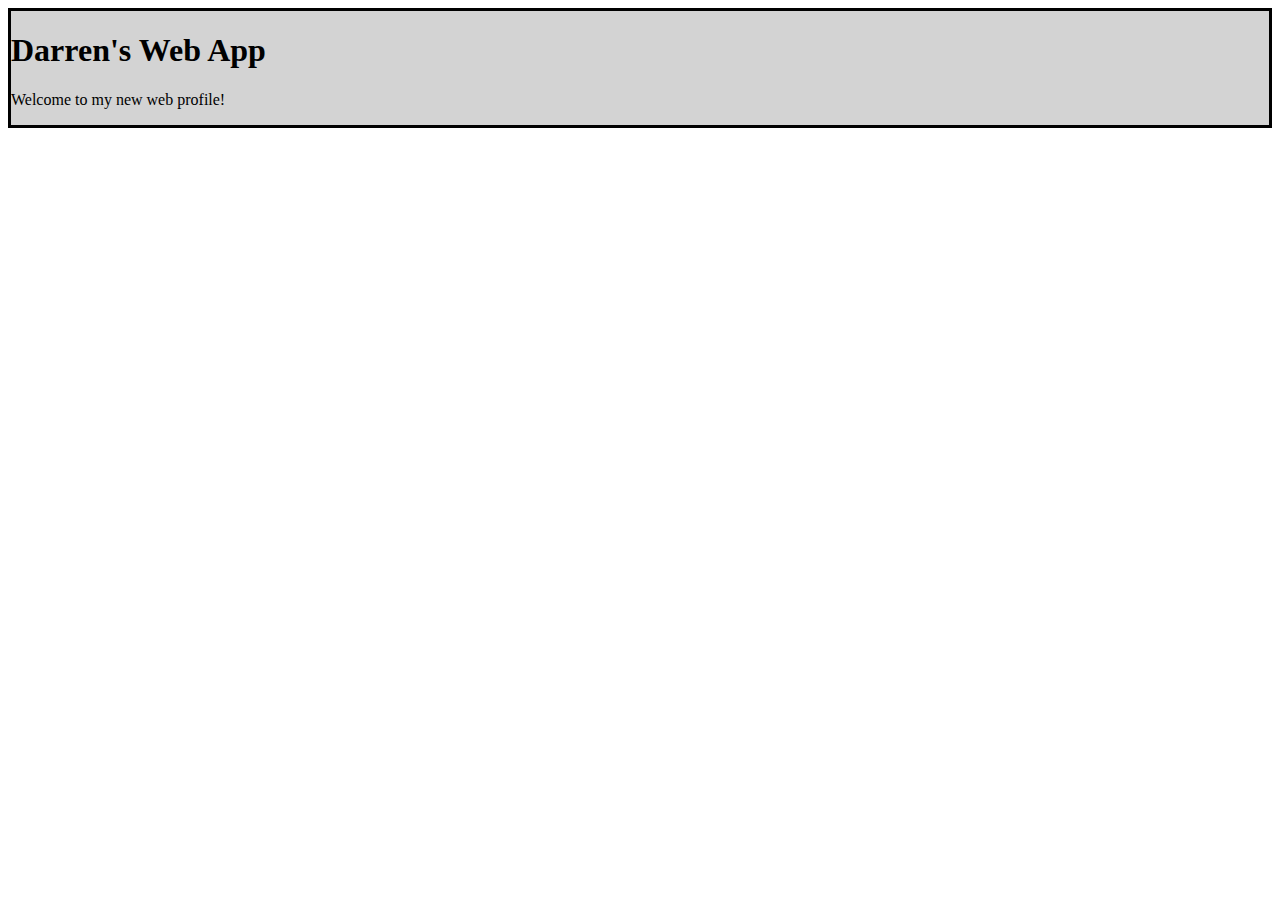
==== index.html @ 8efb666d "Init commit. Added html file and folders." ====
<!DOCTYPE html>
<html lang="en">
<head>
  <meta charset="UTF-8">
  <meta name="keywords" content="search terms" />
  <meta name="viewport" content="width=device-width, initial-scale=1.0" />
  <meta name="description" content="This is the site description for search engines." />
  <meta name="author" content="Darren Ross" />

  <link rel="stylesheet" type="text/css" href="css/style.css" />

  <style>
    div{
      border:solid;
    }
  </style>
  
  <title>Document</title>

</head>
<body>
  <div class="container-fluid" style="background-color: lightgrey">
    <h1>Darren's Web App</h1>
    <p>Welcome to my new web profile!</p>
  </div>  
</body>
</html>
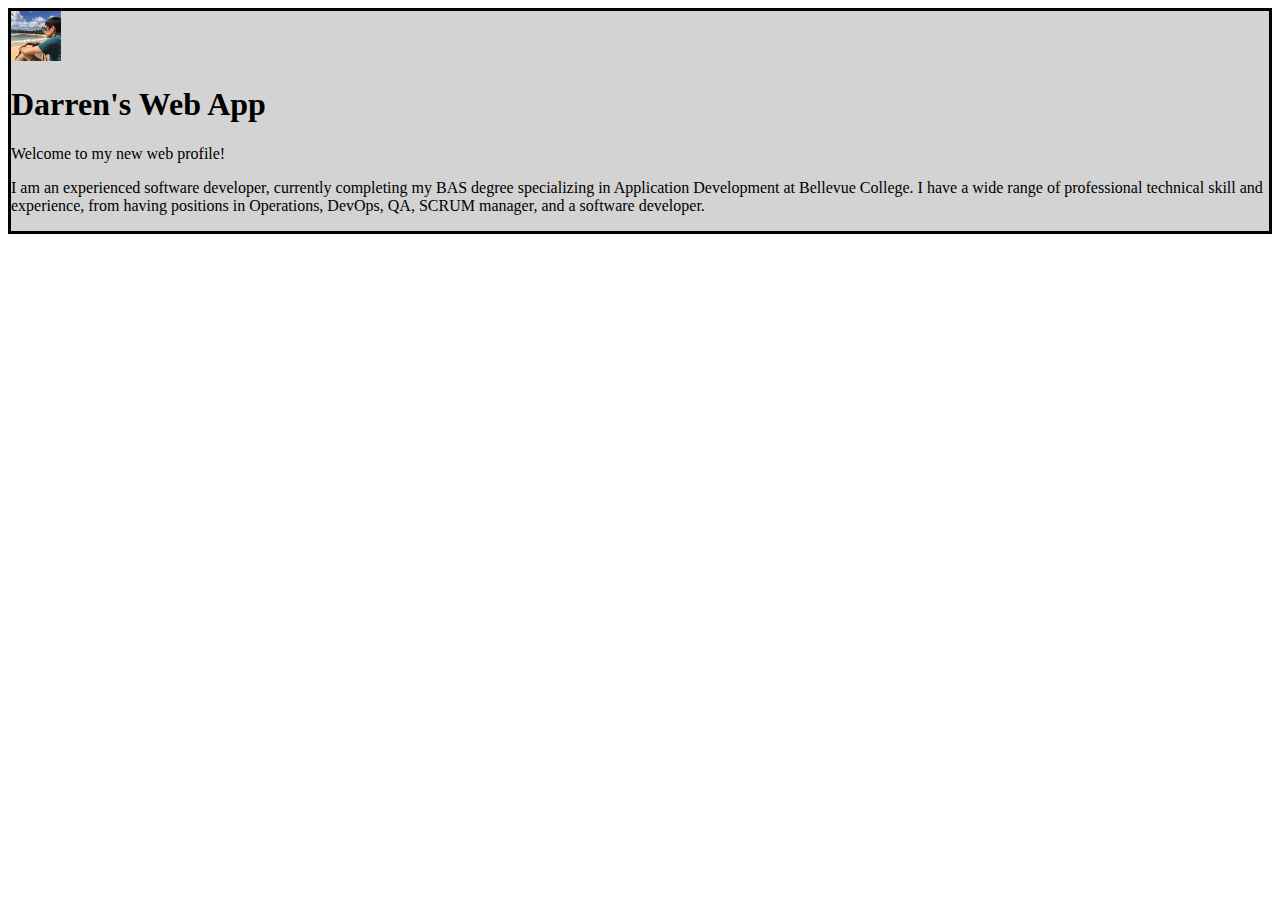
==== commit f73eaa67: "Added css and image files." ====
--- a/index.html
+++ b/index.html
@@ -8,20 +8,21 @@
   <meta name="author" content="Darren Ross" />
 
   <link rel="stylesheet" type="text/css" href="css/style.css" />
-
-  <style>
-    div{
-      border:solid;
-    }
-  </style>
   
-  <title>Document</title>
+  <title>Darren Ross</title>
 
 </head>
 <body>
-  <div class="container-fluid" style="background-color: lightgrey">
+  <div class="container-fluid" style="background-color: lightgrey"; font>
+    <img src="img/profilepicture.jpg" alt="Profile Picture" width="50" height="50">
     <h1>Darren's Web App</h1>
     <p>Welcome to my new web profile!</p>
+    <p>
+      I am an experienced software developer, currently completing my BAS degree specializing in 
+      Application Development at Bellevue College. I have a wide range of professional technical
+      skill and experience, from having positions in Operations, DevOps, QA, SCRUM manager, and
+      a software developer. 
+    </p>
   </div>  
 </body>
 </html>--- a/css/style.css
+++ b/css/style.css
@@ -0,0 +1,3 @@
+div{
+  border:solid;
+}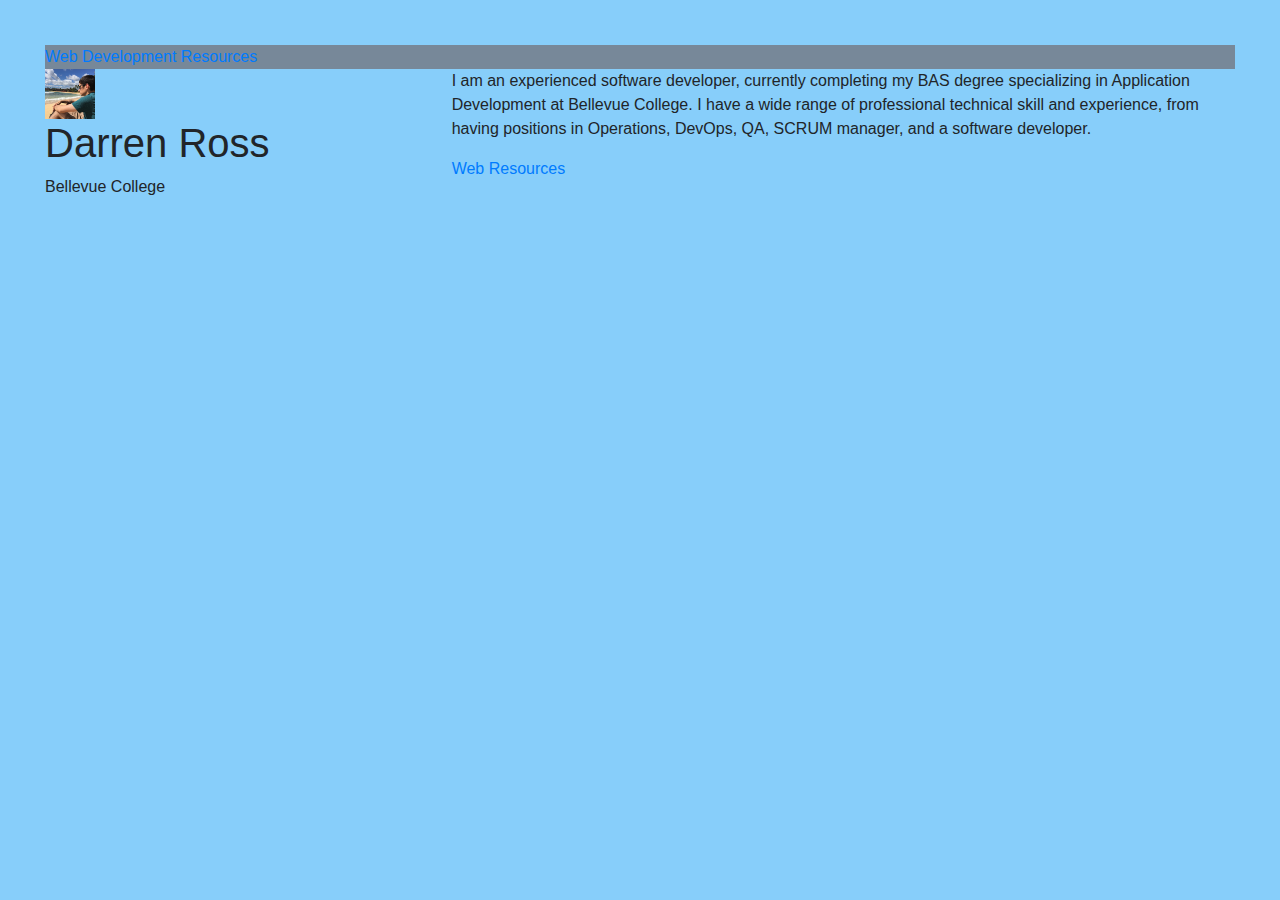
==== commit 5f8e34d6: "HW2 I think is done." ====
--- a/index.html
+++ b/index.html
@@ -4,25 +4,46 @@
   <meta charset="UTF-8">
   <meta name="keywords" content="search terms" />
   <meta name="viewport" content="width=device-width, initial-scale=1.0" />
+  <meta name="HW2" content="Web App" />
   <meta name="description" content="This is the site description for search engines." />
   <meta name="author" content="Darren Ross" />
+
+  <link rel="stylesheet" href="https://maxcdn.bootstrapcdn.com/bootstrap/4.0.0/css/bootstrap.min.css" integrity="sha384-Gn5384xqQ1aoWXA+058RXPxPg6fy4IWvTNh0E263XmFcJlSAwiGgFAW/dAiS6JXm" crossorigin="anonymous">
+    <script src="https://code.jquery.com/jquery-3.2.1.slim.min.js" integrity="sha384-KJ3o2DKtIkvYIK3UENzmM7KCkRr/rE9/Qpg6aAZGJwFDMVNA/GpGFF93hXpG5KkN" crossorigin="anonymous"></script>
+    <script src="https://cdnjs.cloudflare.com/ajax/libs/popper.js/1.12.9/umd/popper.min.js" integrity="sha384-ApNbgh9B+Y1QKtv3Rn7W3mgPxhU9K/ScQsAP7hUibX39j7fakFPskvXusvfa0b4Q" crossorigin="anonymous"></script>
+    <script src="https://maxcdn.bootstrapcdn.com/bootstrap/4.0.0/js/bootstrap.min.js" integrity="sha384-JZR6Spejh4U02d8jOt6vLEHfe/JQGiRRSQQxSfFWpi1MquVdAyjUar5+76PVCmYl" crossorigin="anonymous"></script>
 
   <link rel="stylesheet" type="text/css" href="css/style.css" />
   
   <title>Darren Ross</title>
 
 </head>
+<div data-role="header" data-theme="a" style="background:lightslategray;">
+<a href="html/resources.html" style="align-content: center;">Web Development Resources</a></div>
 <body>
-  <div class="container-fluid" style="background-color: lightgrey"; font>
-    <img src="img/profilepicture.jpg" alt="Profile Picture" width="50" height="50">
-    <h1>Darren's Web App</h1>
-    <p>Welcome to my new web profile!</p>
-    <p>
-      I am an experienced software developer, currently completing my BAS degree specializing in 
-      Application Development at Bellevue College. I have a wide range of professional technical
-      skill and experience, from having positions in Operations, DevOps, QA, SCRUM manager, and
-      a software developer. 
-    </p>
-  </div>  
+  <!-- <div class="container-fluid"><br /><br />
+    <div data-role="header" data-theme='a' style="background: lightslategray;">
+    </div> -->
+
+    <div class="row">
+      <div class="col-lg-4">
+          <img src="img/profilepicture.jpg" alt="Profile Picture" width="50" height="50">
+          <h1>Darren Ross</h1>
+          <p>Bellevue College</p>
+          <br />
+        </div>
+        <div class="col-lg-8">
+          <p>
+            I am an experienced software developer, currently completing my BAS degree specializing in 
+            Application Development at Bellevue College. I have a wide range of professional technical
+            skill and experience, from having positions in Operations, DevOps, QA, SCRUM manager, and
+            a software developer. 
+          </p>
+          <p>
+            <a href="html/webresources.html">Web Resources</a>
+          </p>
+        </div>
+      </div>
+    </div>  
 </body>
 </html>--- a/css/style.css
+++ b/css/style.css
@@ -1,3 +1,14 @@
-div{
-  border:solid;
-}+body {
+  margin: 45px;
+  font-family: sans-serif;
+  font-size: 100%;
+  background-color: lightskyblue;
+  
+}
+
+h2 {
+ text-align: center;
+ color: midnightblue;
+ background-color:lightslategrey;
+}
+
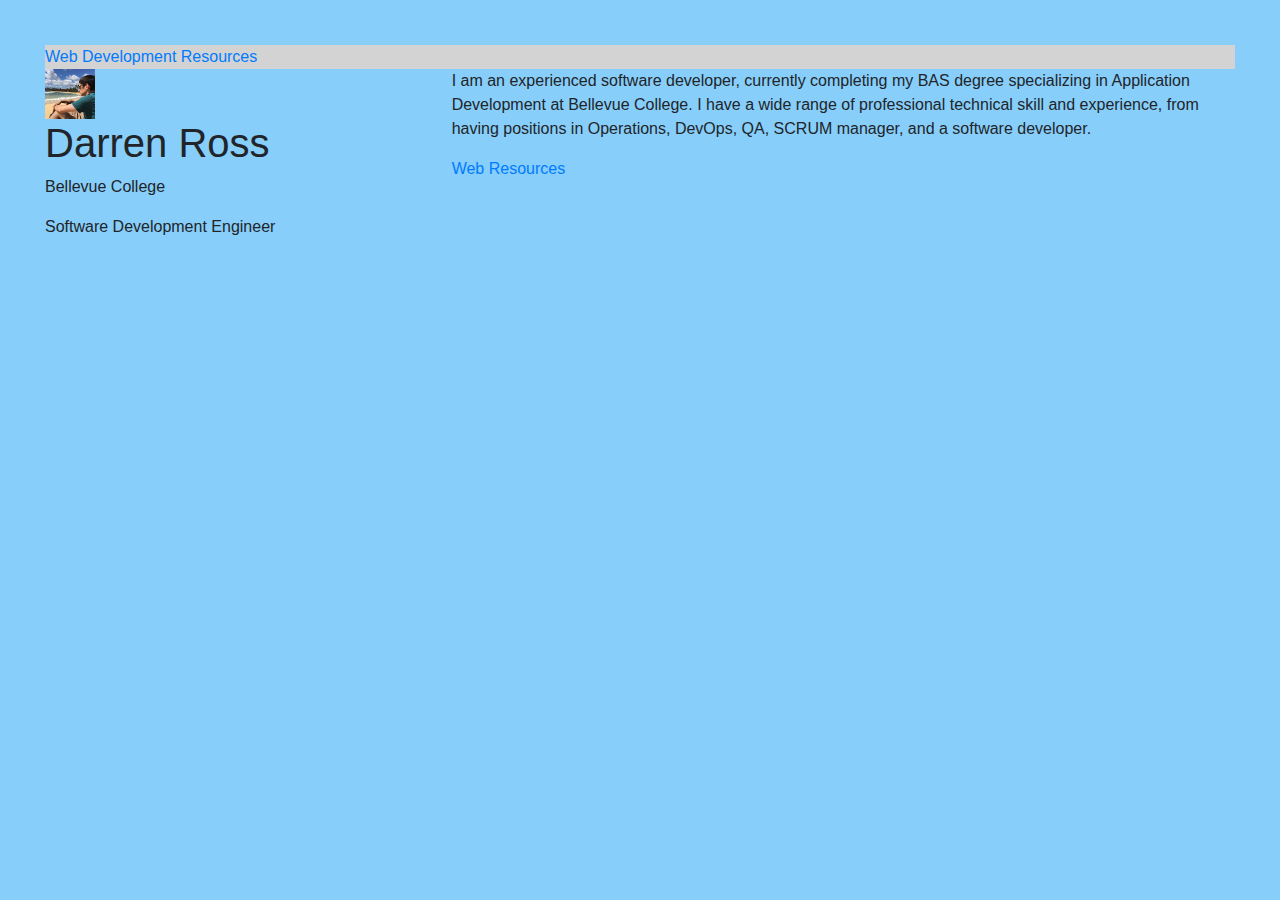
==== commit eccba999: "Added new fixes." ====
--- a/index.html
+++ b/index.html
@@ -18,8 +18,8 @@
   <title>Darren Ross</title>
 
 </head>
-<div data-role="header" data-theme="a" style="background:lightslategray;">
-<a href="html/resources.html" style="align-content: center;">Web Development Resources</a></div>
+<div data-role="header" data-theme="a" style="background:lightgray;">
+<a href="html/webresources.html" style="align-content: center;">Web Development Resources</a></div>
 <body>
   <!-- <div class="container-fluid"><br /><br />
     <div data-role="header" data-theme='a' style="background: lightslategray;">
@@ -30,6 +30,7 @@
           <img src="img/profilepicture.jpg" alt="Profile Picture" width="50" height="50">
           <h1>Darren Ross</h1>
           <p>Bellevue College</p>
+          <p>Software Development Engineer</p>
           <br />
         </div>
         <div class="col-lg-8">
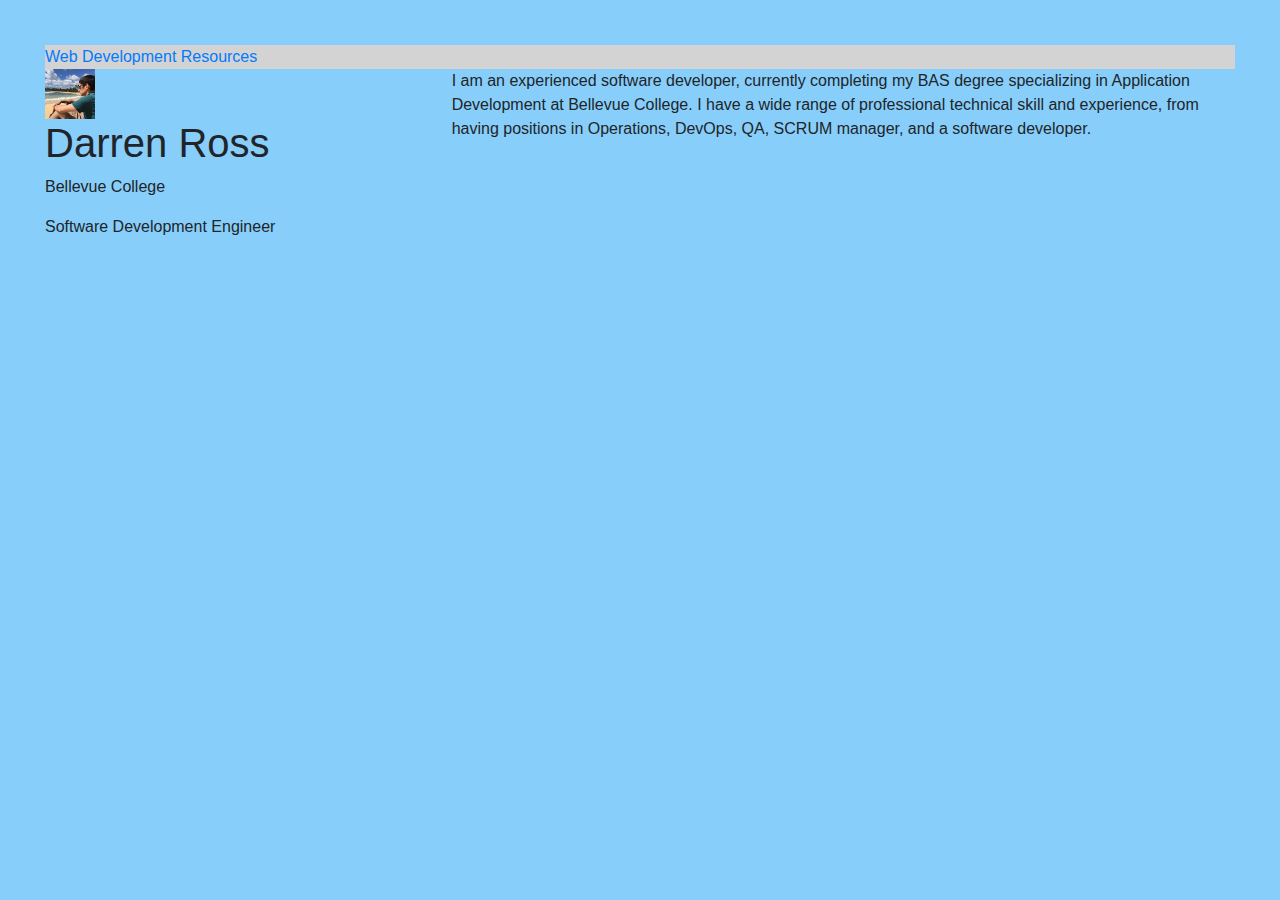
==== commit 6fd4b05f: "More changes." ====
--- a/index.html
+++ b/index.html
@@ -40,9 +40,6 @@
             skill and experience, from having positions in Operations, DevOps, QA, SCRUM manager, and
             a software developer. 
           </p>
-          <p>
-            <a href="html/webresources.html">Web Resources</a>
-          </p>
         </div>
       </div>
     </div>  
